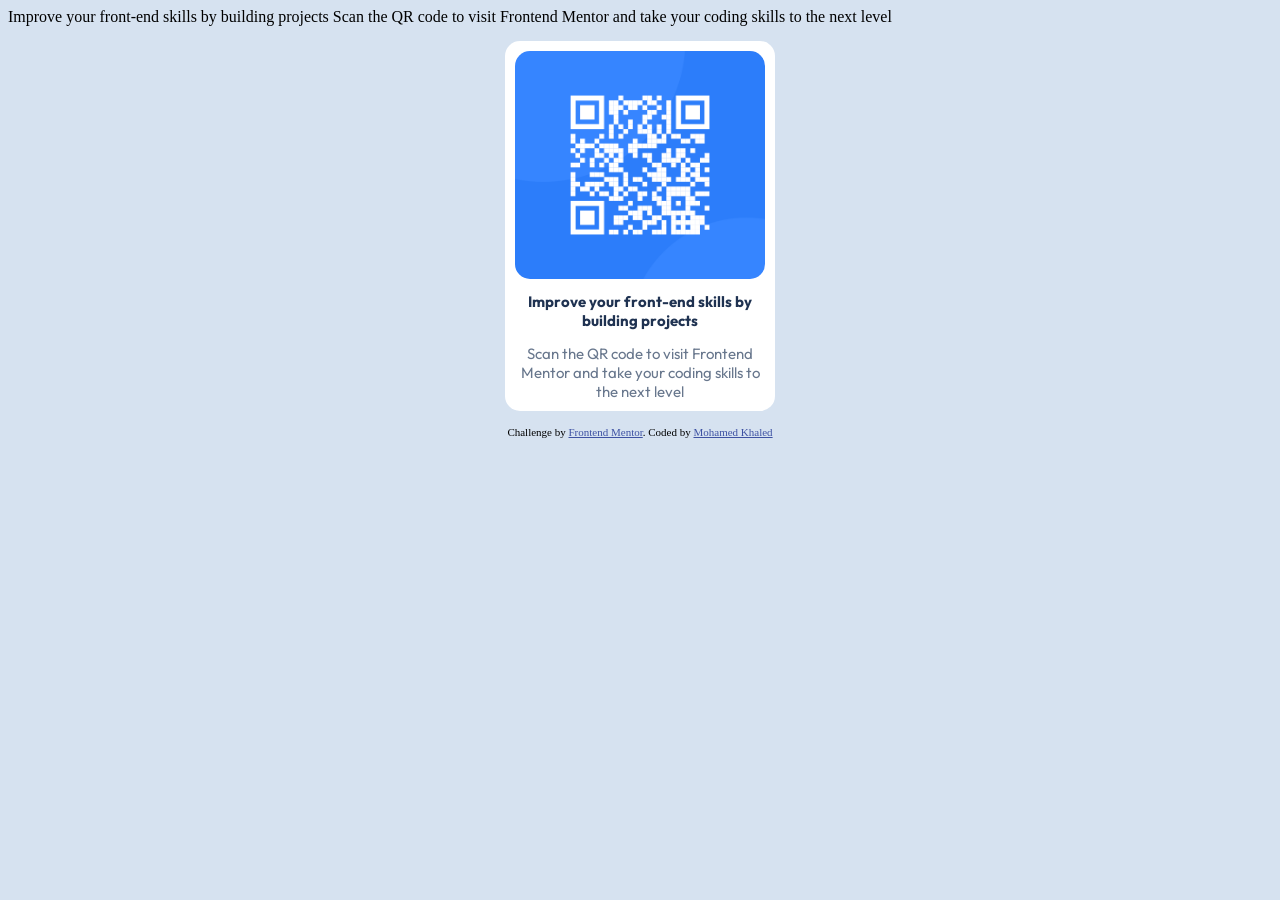
==== index.html @ 9639d0ca "v1" ====
<!DOCTYPE html>
<html lang="en">

  <head>
    <meta charset="UTF-8">
    <meta name="viewport" content="width=device-width, initial-scale=1.0">
    <!-- displays site properly based on user's device -->

    <link rel="icon" type="image/png" sizes="32x32"
      href="./images/favicon-32x32.png">

    <link rel="stylesheet" href="style.css">
    <title>Frontend Mentor | QR code component</title>

    <link rel="preconnect" href="https://fonts.googleapis.com">
    <link rel="preconnect" href="https://fonts.gstatic.com" crossorigin>
    <link
      href="https://fonts.googleapis.com/css2?family=Outfit:wght@100..900&display=swap"
      rel="stylesheet">

    <!-- Feel free to remove these styles or customise in your own stylesheet 👍 -->
    <style>
    .attribution {
      font-size: 11px;
      text-align: center;
    }

    .attribution a {
      color: hsl(228, 45%, 44%);
    }
  </style>
  </head>

  <body>

    Improve your front-end skills by building projects

    Scan the QR code to visit Frontend Mentor and take your coding skills to the
    next level

    <div class="flex-center">
      <div class="qr-viewer">
        <div class="qr">
          <img src="./images/image-qr-code.png"
            alt="qr-site:frontendmentor.com">
        </div>

        <p class="qr-title">Improve your front-end skills by building projects</p>
        <p class="qr-caption">
          Scan the QR code to visit Frontend Mentor and take your coding skills
          to the next level
        </p>

      </div>
    </div>

    <div class="attribution">
      Challenge by <a href="https://www.frontendmentor.io?ref=challenge"
        target="_blank">Frontend Mentor</a>.
      Coded by <a href="mailto:mohamed.k.code@gmail.com">Mohamed Khaled</a>
    </div>
  </body>

</html>
---- style.css ----
body {
    background-color:hsl(212, 45%, 89%);
}


p {
    margin: 0;
    font-size: 15px;
    font-family: "Outfit", sans-serif;
    font-optical-sizing: auto;
    font-style: normal;


}


.flex-center {
    display: flex;
    justify-content: center;
    align-items: center;
    margin-top: 15px;
    margin-bottom: 15px;

}


.qr-viewer {
    display: flex;
    flex-direction: column;
    justify-content: space-between;
    height: 350px;
    width: 250px;
    background-color: hsl(0, 0%, 100%);
    padding: 10px;
    border-radius: 15px;
    -webkit-border-radius: 15px;
    -moz-border-radius: 15px;
    -ms-border-radius: 15px;
    -o-border-radius: 15px;
    text-align: center;
}


.qr {
    width: 100%;
    height: 65%;
}


.qr img{
    width: 100%;
    height: 100%;
    object-fit: cover;
    border-radius: 15px;
    -webkit-border-radius: 15px;
    -moz-border-radius: 15px;
    -ms-border-radius: 15px;
    -o-border-radius: 15px;
}


.qr-title {
    font-weight: 700;
    color: hsl(218, 44%, 22%);
}


.qr-caption {
    font-weight: 400;
    color:hsl(216, 15%, 48%) ;
}
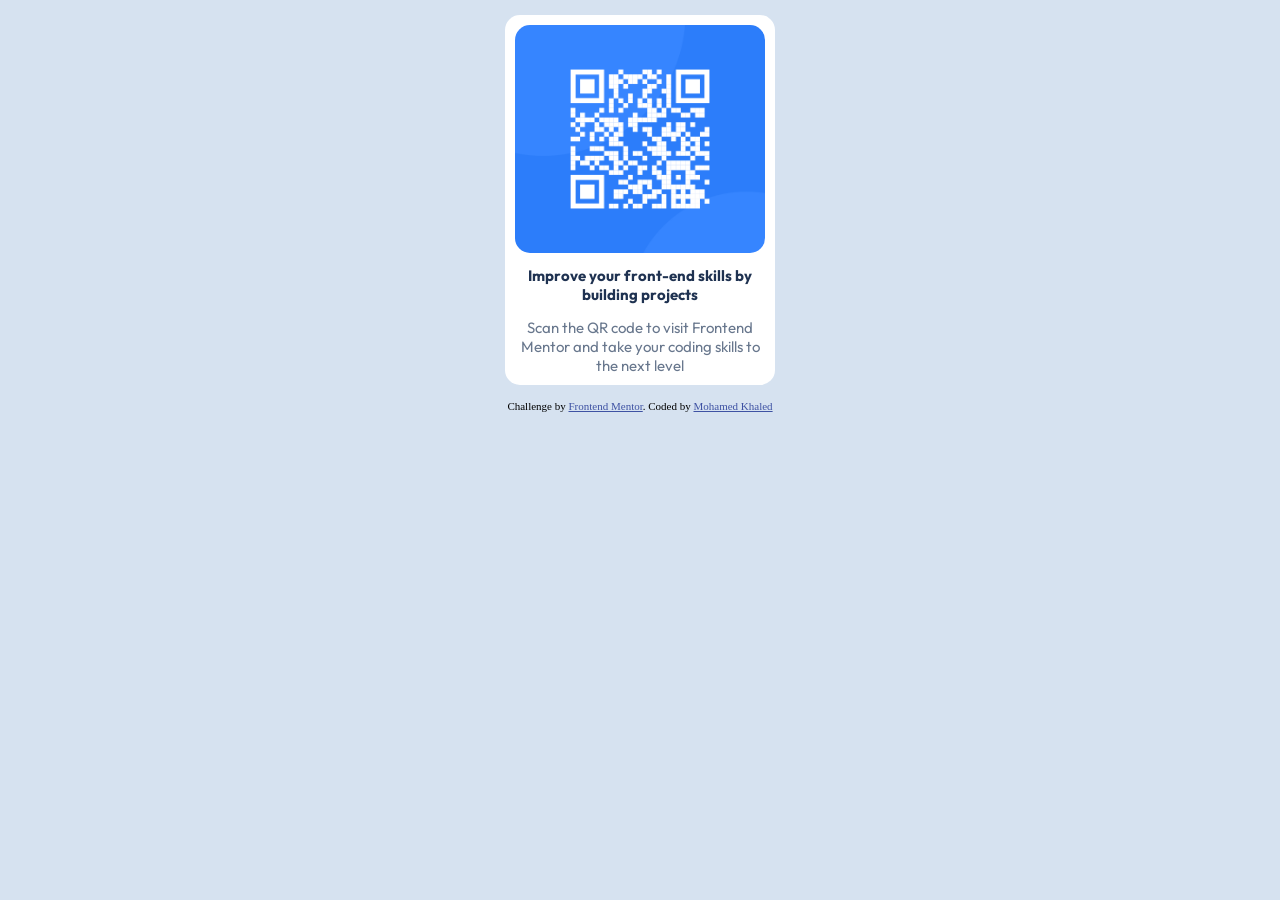
==== commit 7670e4c0: "del root" ====
--- a/index.html
+++ b/index.html
@@ -32,12 +32,6 @@
   </head>
 
   <body>
-
-    Improve your front-end skills by building projects
-
-    Scan the QR code to visit Frontend Mentor and take your coding skills to the
-    next level
-
     <div class="flex-center">
       <div class="qr-viewer">
         <div class="qr">
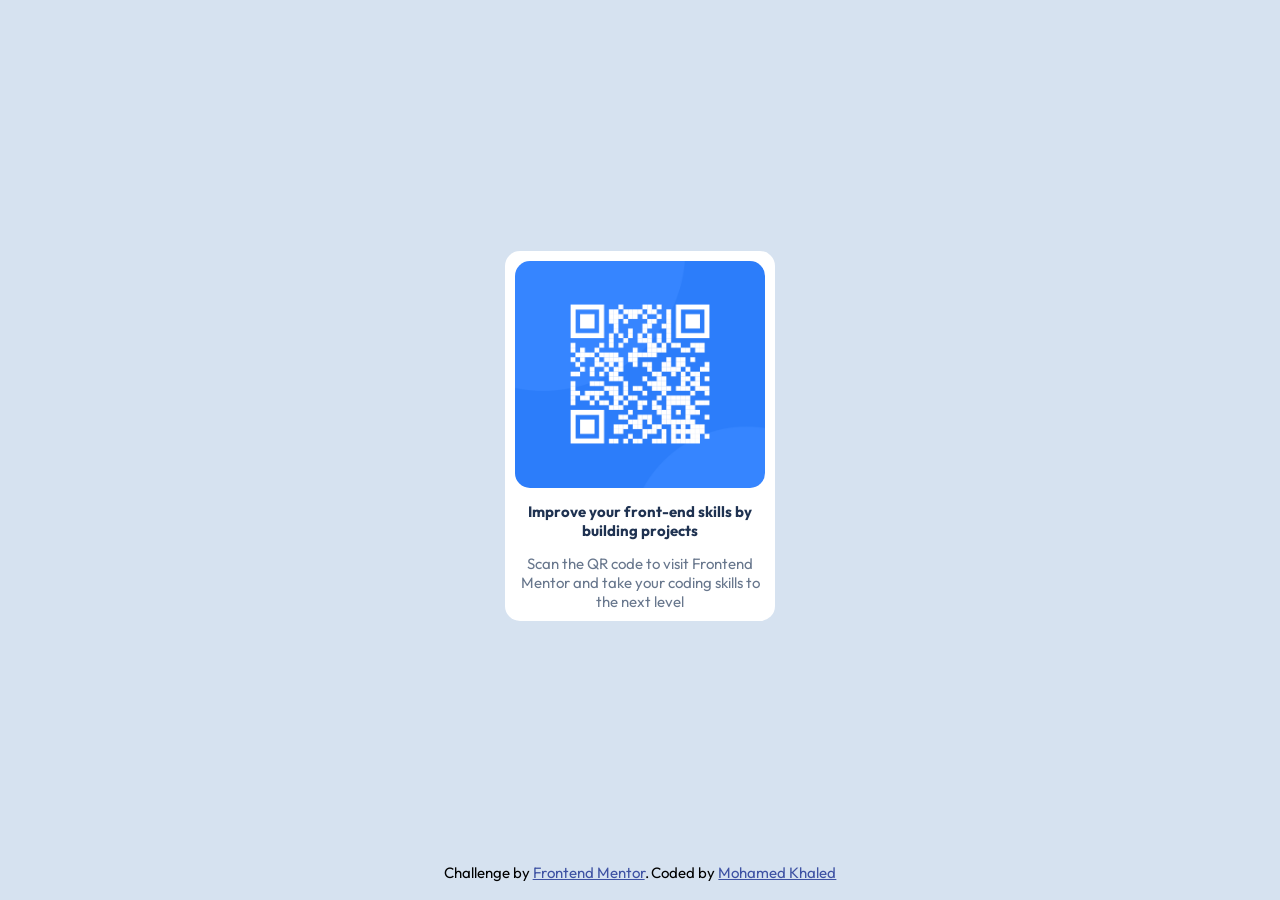
==== commit ac70fc02: "something change" ====
--- a/index.html
+++ b/index.html
@@ -1,25 +1,24 @@
 <!DOCTYPE html>
 <html lang="en">
 
-  <head>
-    <meta charset="UTF-8">
-    <meta name="viewport" content="width=device-width, initial-scale=1.0">
-    <!-- displays site properly based on user's device -->
+<head>
+  <meta charset="UTF-8">
+  <meta name="viewport" content="width=device-width, initial-scale=1.0">
+  <meta name="authour" content="Mohamed Khaled">
 
-    <link rel="icon" type="image/png" sizes="32x32"
-      href="./images/favicon-32x32.png">
+  <!-- displays site properly based on user's device -->
 
-    <link rel="stylesheet" href="style.css">
-    <title>Frontend Mentor | QR code component</title>
+  <link rel="icon" type="image/png" sizes="32x32" href="./images/favicon-32x32.png">
 
-    <link rel="preconnect" href="https://fonts.googleapis.com">
-    <link rel="preconnect" href="https://fonts.gstatic.com" crossorigin>
-    <link
-      href="https://fonts.googleapis.com/css2?family=Outfit:wght@100..900&display=swap"
-      rel="stylesheet">
+  <link rel="stylesheet" href="style.css">
+  <title>Frontend Mentor | QR code component</title>
 
-    <!-- Feel free to remove these styles or customise in your own stylesheet 👍 -->
-    <style>
+  <link rel="preconnect" href="https://fonts.googleapis.com">
+  <link rel="preconnect" href="https://fonts.gstatic.com" crossorigin>
+  <link href="https://fonts.googleapis.com/css2?family=Outfit:wght@100..900&display=swap" rel="stylesheet">
+
+  <!-- Feel free to remove these styles or customise in your own stylesheet 👍 -->
+  <style>
     .attribution {
       font-size: 11px;
       text-align: center;
@@ -29,17 +28,17 @@
       color: hsl(228, 45%, 44%);
     }
   </style>
-  </head>
+</head>
 
-  <body>
+<body>
+  <main>
     <div class="flex-center">
       <div class="qr-viewer">
         <div class="qr">
-          <img src="./images/image-qr-code.png"
-            alt="qr-site:frontendmentor.com">
+          <img src="./images/image-qr-code.png" alt="qr-site:frontendmentor.com">
         </div>
 
-        <p class="qr-title">Improve your front-end skills by building projects</p>
+        <h2 class="qr-title">Improve your front-end skills by building projects</h2>
         <p class="qr-caption">
           Scan the QR code to visit Frontend Mentor and take your coding skills
           to the next level
@@ -47,12 +46,12 @@
 
       </div>
     </div>
+  </main>
 
-    <div class="attribution">
-      Challenge by <a href="https://www.frontendmentor.io?ref=challenge"
-        target="_blank">Frontend Mentor</a>.
-      Coded by <a href="mailto:mohamed.k.code@gmail.com">Mohamed Khaled</a>
-    </div>
-  </body>
+  <footer class="attribution">
+    <p> Challenge by <a href="https://www.frontendmentor.io?ref=challenge" target="_blank">Frontend Mentor</a>.</p>
+    <p>Coded by <a href="mailto:mohamed.k.code@gmail.com">Mohamed Khaled</a></p>
+  </footer>
+</body>
 
 </html>
--- a/style.css
+++ b/style.css
@@ -3,7 +3,7 @@
 }
 
 
-p {
+p, h2 {
     margin: 0;
     font-size: 15px;
     font-family: "Outfit", sans-serif;
@@ -18,9 +18,7 @@
     display: flex;
     justify-content: center;
     align-items: center;
-    margin-top: 15px;
-    margin-bottom: 15px;
-
+    height: 95vh;
 }
 
 
@@ -68,4 +66,9 @@
 .qr-caption {
     font-weight: 400;
     color:hsl(216, 15%, 48%) ;
+}
+
+footer p {
+    display: inline;
+    height: 5vh;
 }
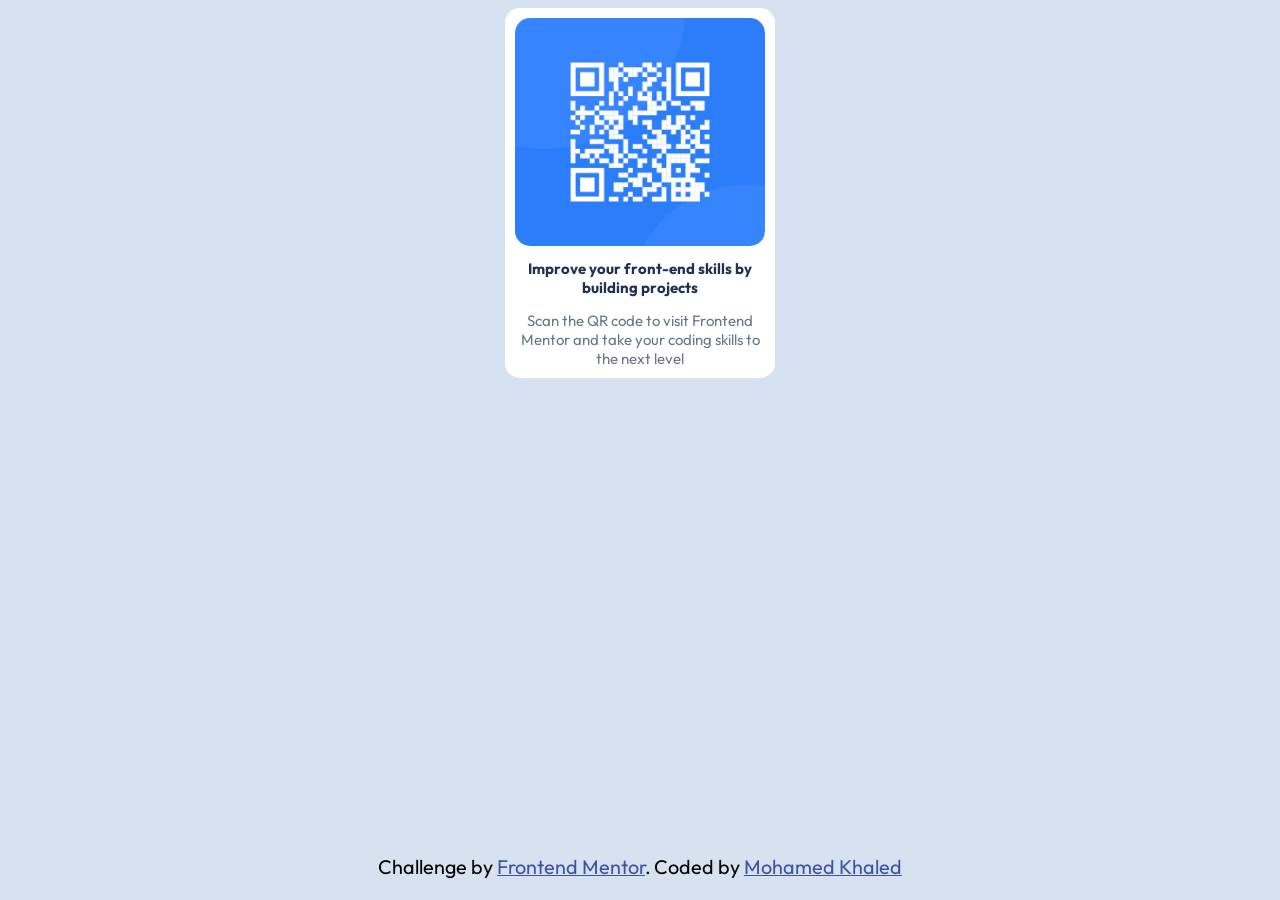
==== commit 5a99fbe8: "some changes" ====
--- a/index.html
+++ b/index.html
@@ -32,7 +32,7 @@
 
 <body>
   <main>
-    <div class="flex-center">
+    <div class="flex-continer">
       <div class="qr-viewer">
         <div class="qr">
           <img src="./images/image-qr-code.png" alt="qr-site:frontendmentor.com">
@@ -46,12 +46,12 @@
 
       </div>
     </div>
+
   </main>
-
-  <footer class="attribution">
-    <p> Challenge by <a href="https://www.frontendmentor.io?ref=challenge" target="_blank">Frontend Mentor</a>.</p>
-    <p>Coded by <a href="mailto:mohamed.k.code@gmail.com">Mohamed Khaled</a></p>
-  </footer>
+      <footer class="attribution">
+      <p> Challenge by <a href="https://www.frontendmentor.io?ref=challenge" target="_blank">Frontend Mentor</a>.</p>
+      <p>Coded by <a href="mailto:mohamed.k.code@gmail.com">Mohamed Khaled</a></p>
+    </footer>
 </body>
 
 </html>
--- a/style.css
+++ b/style.css
@@ -14,12 +14,15 @@
 }
 
 
-.flex-center {
+main {
+    height: 94vh;
     display: flex;
-    justify-content: center;
+    flex-direction: column;
+    justify-content: space-between;
     align-items: center;
-    height: 95vh;
 }
+
+
 
 
 .qr-viewer {
@@ -69,6 +72,7 @@
 }
 
 footer p {
-    display: inline;
-    height: 5vh;
+    display: inline-block;
+    height: 4vh;
+    font-size: 2.2vh;
 }
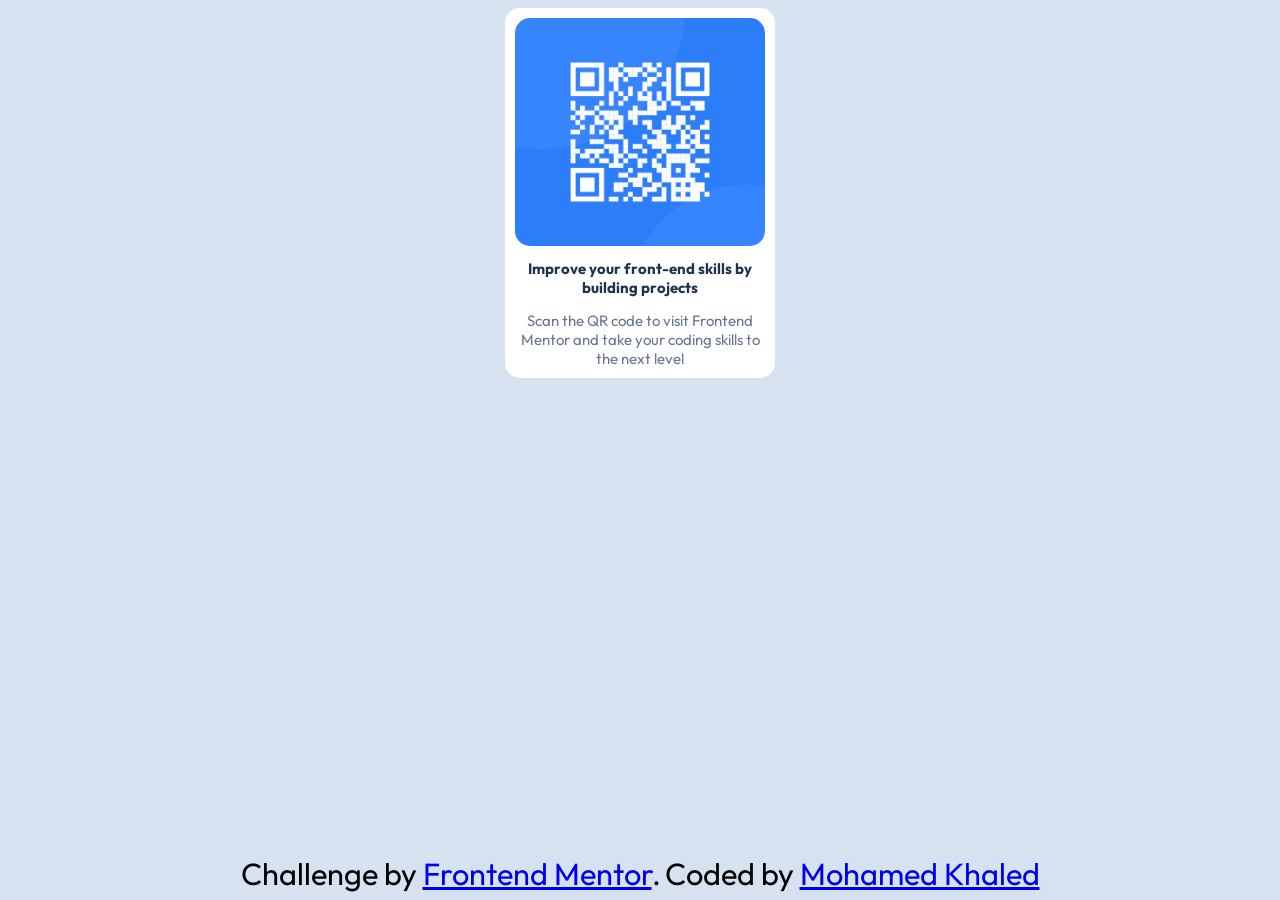
==== commit 5c396673: "change some things in css file" ====
--- a/index.html
+++ b/index.html
@@ -18,7 +18,7 @@
   <link href="https://fonts.googleapis.com/css2?family=Outfit:wght@100..900&display=swap" rel="stylesheet">
 
   <!-- Feel free to remove these styles or customise in your own stylesheet 👍 -->
-  <style>
+  <!-- <style>
     .attribution {
       font-size: 11px;
       text-align: center;
@@ -27,7 +27,7 @@
     .attribution a {
       color: hsl(228, 45%, 44%);
     }
-  </style>
+  </style> -->
 </head>
 
 <body>
--- a/style.css
+++ b/style.css
@@ -71,8 +71,13 @@
     color:hsl(216, 15%, 48%) ;
 }
 
+
+footer {
+    text-align: center;
+}
+
 footer p {
     display: inline-block;
     height: 4vh;
-    font-size: 2.2vh;
+    font-size: 2.4vw;
 }
